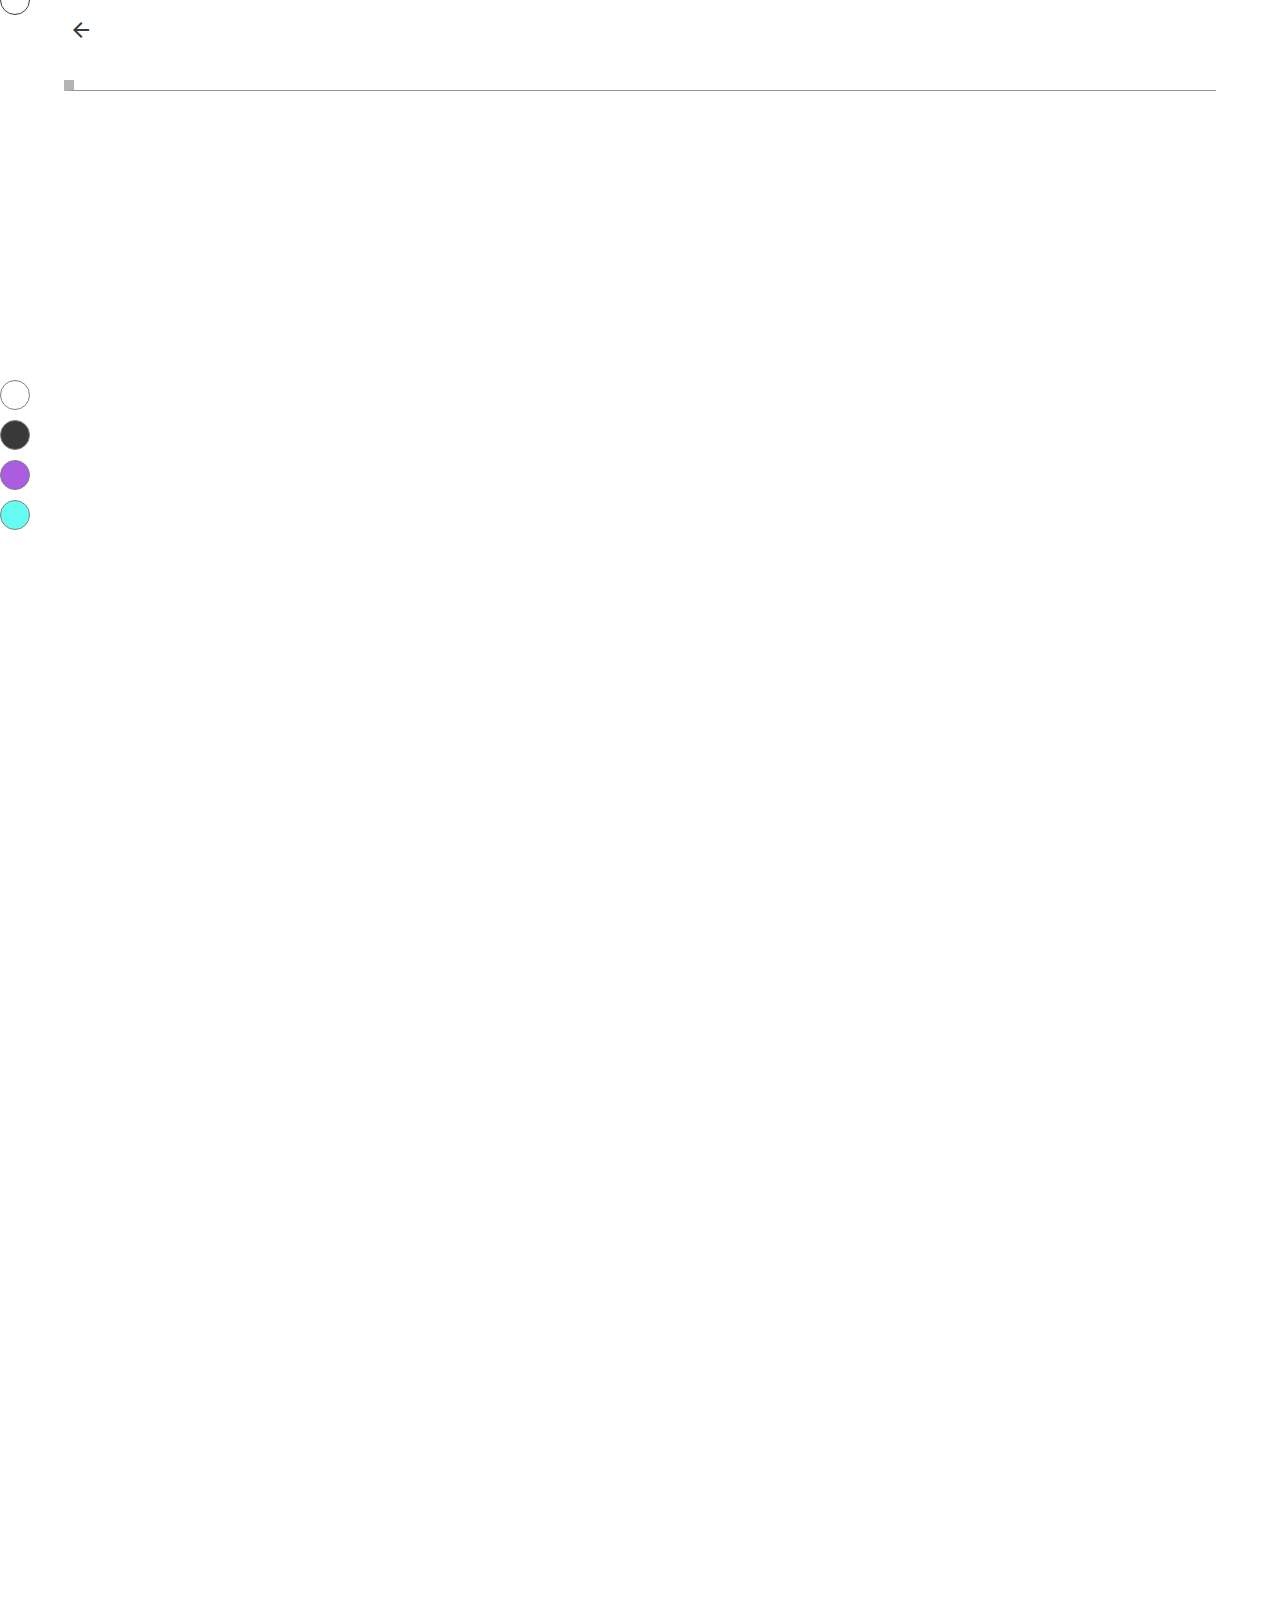
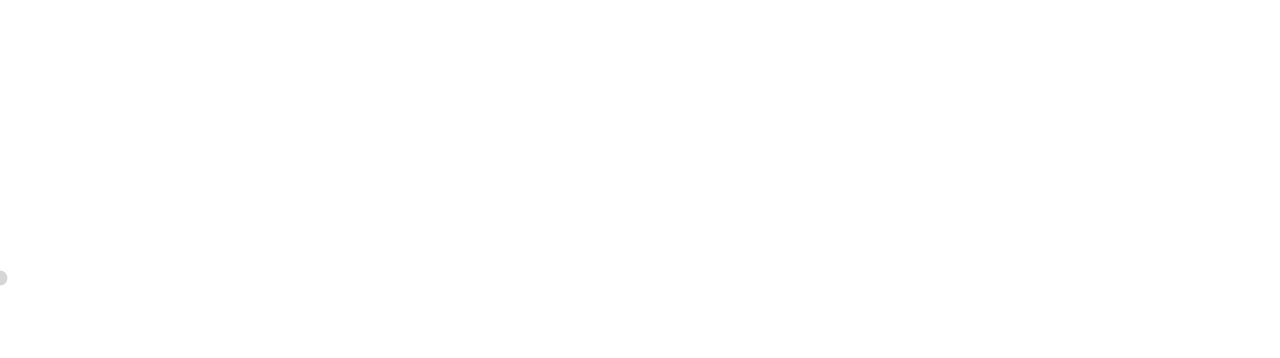
==== project.html @ 0c6968f7 "initial commit" ====
<!DOCTYPE html>
<html lang="en">

<head>
    <meta charset="UTF-8">
    <meta http-equiv="X-UA-Compatible" content="IE=edge">
    <meta name="viewport" content="width=device-width, initial-scale=1.0">
    <title>Document</title>
    <link rel="stylesheet" href="assets/style/style.css">
    <link rel="stylesheet" href="assets/style/aos.css">
    <script src="assets/script/jquery-3.6.0.min.js"></script>
</head>

<body>

    <div class="color_switch" data-aos="fade-right">
        <div class="color_one" id="white" onclick="changeTheme(0)">

        </div>
        <div class="color_one" id="black" onclick="changeTheme(1)">

        </div>
        <div class="color_one" id="purple" onclick="changeTheme(2)">

        </div>
        <div class="color_one" id="green" onclick="changeTheme(3)">

        </div>
    </div>
    <script src="assets/data/projects.js"></script>
    <script>
        $(document).ready(function() {
            changeTheme(getCookie('theme'));
            theProject = getCookie('sel_project');
            document.getElementById('project_title').innerHTML = projects[theProject]['title'];
            document.getElementById('project_text').innerHTML = `<div class="intro_title">Intro</div>` + projects[theProject]['intro'];
            document.getElementById('project_image').innerHTML = `<img src="` + projects[theProject]['intro_img'] + `">`;
            for (let sample of projects[theProject]['sample']) {
                theList = "";
                for (let desc of sample['sample_text']) {
                    theList = theList +
                        `
                        <div class="sample_list">
                            ` + desc + `
                        </div>
                    `;
                }
                document.getElementById('project_sample').innerHTML = document.getElementById('project_sample').innerHTML +
                    `
                    <div class="one_sample">
                        <div class="sample_image" data-aos="fade-up-left">
                            <img src="` + sample['sample_img'] + `" alt="">
                        </div>
                        <div class="sample_text" data-aos="fade-right">
                            ` + theList + `
                        </div>
                    </div>
                    `;
            }
        });
    </script>
    <div class="section project_intro" id="project_intro">
        <div class="project_nav" id="project_nav" data-aos="fade-right">
            <span class="material-icons-outlined">
                arrow_back
            </span>
        </div>
        <div class="project_title" id="project_title" data-aos="fade-left">

        </div>
        <div class="project_intro2">
            <div class="project_text" id="project_text" data-aos="fade-right">
            </div>
            <div class="project_image" id="project_image" data-aos="fade-up-left">

            </div>
        </div>
    </div>
    <div class="section project_sample" id="project_sample">

    </div>

    <div class="footer" data-aos="fade-up" data-aos-offset="-400">
        <div class="copy">
            &copy;
            <script>
                document.write(new Date().getFullYear())
            </script>
            | Anteneh Tilaye
        </div>
        <div class="email">When Ever you are ready, here is my Email : Antenehtilaye19@gmail.com</div>
    </div>
    <script src="assets/script/aos.js"></script>
    <script>
        AOS.init({
            offset: 200,
            duration: 1000
        });
    </script>
    <script src="assets/script/swup.min.js"></script>
    <script src="assets/script/tool.js"></script>

</body>

<div class="cursor"></div>
<div class="cursor2"></div>

</html>
---- assets/style/style.css ----
/* fallback */

@font-face {
    font-family: 'Material Icons Outlined';
    font-style: normal;
    font-weight: 400;
    src: url(../gok-H7zzDkdnRel8-DQ6KAXJ69wP1tGnf4ZGhUce.woff2) format('woff2');
}

@font-face {
    font-family: abril;
    src: url(../fonts/AbrilFatface-Regular.ttf);
}

@font-face {
    font-family: lobster;
    color: blueviolet;
    src: url(../fonts/Lobster-Regular.ttf);
}

.material-icons-outlined {
    font-family: 'Material Icons Outlined';
    font-weight: normal;
    font-style: normal;
    font-size: 24px;
    line-height: 1;
    letter-spacing: normal;
    text-transform: none;
    display: inline-block;
    white-space: nowrap;
    word-wrap: normal;
    direction: ltr;
    -moz-font-feature-settings: 'liga';
    -moz-osx-font-smoothing: grayscale;
    color: var(--font-color-shade);
    padding: 5px;
    border-radius: 50%;
}

:root {
    --font-color: black;
    --font-color-shade: rgb(59, 59, 59);
    --font-color-shade2: rgb(121, 120, 120);
    --back-color: rgb(255, 255, 255);
    --back-color-shade: #d7dbe2;
    --border-color: #b4b4b4;
    --border-color2: #d4d3d3;
    --back-color-op: rgba(245, 245, 245, 0.705);
    --mouse-x: 0;
    --mouse-y: 0;
}

.root {
    --font-color: black;
    --font-color-shade: rgb(59, 59, 59);
    --font-color-shade2: rgb(121, 120, 120);
    --back-color: rgb(255, 255, 255);
    --back-color-shade: #d7dbe2;
    --border-color: #b4b4b4;
    --border-color2: #d4d3d3;
    --back-color-op: rgba(24, 24, 24, 0.623);
    --mouse-x: 0;
    --mouse-y: 0;
}

html {
    scroll-behavior: smooth;
    margin: 0px;
    padding: 0px;
}

body {
    margin: 0px;
    padding: 0px;
    background-color: var(--back-color);
    color: var(--font-color);
}

.section {
    position: relative;
    display: block;
    padding: 20px 0px;
    margin-bottom: 20px;
    background-color: transparent;
    min-height: calc(100vh - 40px);
    z-index: 10;
}

.intro {
    display: grid;
    grid-template-columns: 1fr 1fr;
    z-index: 10;
}

.intro .text {
    display: grid;
    place-content: center;
    justify-content: left;
}

.intro .text h4 {
    font-family: lobster;
    font-size: 1.5rem;
    color: grey;
}

.intro .text h3 {
    font-family: abril;
    font-size: 3rem;
}

.intro .image {
    display: grid;
    place-content: center;
    justify-content: center;
}

.intro .text .button_holder {
    margin-top: 30px;
}

.intro .image img {
    height: 80vh;
    display: block;
    z-index: 10;
    transition: 1s;
}

.intro .image::after {
    content: " ";
    display: block;
    height: 45vh;
    width: 25vw;
    border-radius: 50%;
    margin-top: -80%;
    background-color: var(--back-color-shade);
    z-index: 9;
}

.intro .image:hover img {
    height: 70vh;
}

.back {
    background-color: transparent;
    width: 100%;
    height: 100vh;
    position: absolute;
    z-index: 1;
    display: grid;
    justify-content: center;
    place-content: center;
    font-size: 10vw;
    color: var(--back-color-op);
}

.back div:first-child {
    margin-bottom: 200px;
}

.menu {
    position: absolute;
    right: 20px;
    z-index: 32;
}

.menu .item {
    line-height: 34px;
    margin-top: 5px;
    border-radius: 16px;
    padding: 1px 0px 1px 15px;
    cursor: pointer;
}

.menu .item a {
    text-decoration: none;
    color: var(--font-color);
}

.menu .item .text {
    display: inline-flex;
    width: 0px;
    overflow: hidden;
    transition: 0.8s;
}

.menu .item .material-icons-outlined {
    float: right;
    margin-left: 3px;
}

.menu .item:hover {
    border: 1px solid var(--back-color-shade);
}

.menu .item:hover .text {
    width: 60px;
}

.intro .text h3 {
    color: var(--font-color-shade);
    font-size: 3vw;
    font-weight: 500;
    border-right: .05em solid var(--font-color);
    white-space: nowrap;
    letter-spacing: 5px;
    overflow: hidden;
    width: 100%;
    -webkit-animation: type3 2s steps(40, end), blink .5s step-end infinite alternate;
    animation: type3 2s steps(40, end), blink .5s step-end infinite alternate;
    -webkit-animation-fill-mode: forwards;
    animation-fill-mode: forwards;
}

.intro .text #text {
    display: inline-block;
    vertical-align: middle;
    letter-spacing: 2px;
}

.intro .text #cursor {
    display: inline-block;
    vertical-align: middle;
    width: 1px;
    height: 50px;
    background-color: var(--back-color);
    animation: blink .5s step-end infinite;
}

.button {
    display: inline-block;
    background-color: var(--back-color);
    padding: 10px 20px;
    border-radius: 10px;
    color: var(--font-color-shade);
    border: 1px solid var(--border-color);
    text-decoration: none;
    transition: 500ms;
}

.button:hover {
    background-color: var(--font-color-shade);
    color: var(--back-color);
}

@keyframes blink {
    from,
    to {
        background-color: transparent
    }
    50% {
        background-color: var(--back-color);
    }
}

.about {
    display: grid;
    padding: 0px 10%;
    grid-template-columns: minmax(300px, 1fr) minmax(150px, 1fr);
    grid-template-rows: minmax(400px, 100%);
    gap: 30px;
}

.about_item {
    display: grid;
    place-content: center;
    justify-content: center;
}

.about .about_item img {
    width: 30vw;
    min-width: 200px;
}

.section_title {
    font-family: lobster;
    margin-left: 20px;
    font-size: 4rem;
    border-bottom: 1px solid rgb(148, 148, 148);
    padding-bottom: 10px;
    border-left: 10px solid var(--border-color);
    padding-left: 20px;
    margin-left: 5%;
}

.about_text {
    font-family: Georgia, 'Times New Roman', Times, serif;
    margin-left: 20px;
    text-align: justify;
    font-size: 1.3rem;
    line-height: 30px;
}

.about .high {
    font-weight: bolder;
}

.projects_holder {
    width: 100%;
}

.projects {
    display: grid;
    grid-template-columns: repeat(auto-fit, minmax(300px, 1fr));
    padding: 10px 10%;
    gap: 30px;
}

.project {
    background-color: rgb(91, 112, 47);
    border-radius: 10px;
    border: 1px solid var(--border-color2);
}

.project img {
    float: left;
    position: relative;
    width: 100%;
    height: 100%;
    z-index: 16;
    border-radius: 10px;
}

.project .info {
    float: left;
    position: relative;
    display: none;
    z-index: 17;
    transition: 0.5s;
    overflow: hidden;
    background-color: rgba(10, 10, 10, 0.521);
    color: rgba(10, 10, 10, 0);
    text-align: center;
}

.project:hover .info {
    border-radius: 10px;
    margin-left: 0px;
    margin-bottom: -100%;
    display: block;
    padding: 10px;
    color: white;
    width: calc(100%);
    height: calc(100%);
}

.info .text {
    width: 100%;
    text-align: justify;
    margin-bottom: 10px;
    font-size: 1.5rem;
}

.btn {
    display: inline-block;
    padding: 7px 20px;
    color: var(--font-color);
    background-color: var(--back-color);
    border: 1px solid --font-color-shade;
    border-radius: 10px;
    cursor: pointer;
}

.services {
    /* height: calc(100vh - 250px); */
    padding: 20px calc(10% - 100px);
    display: grid;
    grid-template-columns: minmax(30px, 100px) calc(100% - 200px) minmax(30px, 100px);
    place-content: center;
    justify-content: center;
}

.service {
    display: grid;
    grid-template-columns: repeat(auto-fit, minmax(300px, 1fr));
    gap: 50px;
}

.service_img img {
    width: 100%;
    height: 100%;
    border-radius: 10px;
}

.service .info .title {
    font-size: 20px;
    font-weight: bold;
    padding: 10px 0px;
    border-bottom: 1px solid grey;
    margin-bottom: 15px;
}

.service .info .text {
    font-size: 17px;
    line-height: 20px;
}

.service .info {
    padding: 0px 20px;
}

.arrow .material-icons-outlined {
    width: 30px;
    height: 30px;
    border: 1px solid grey;
    display: grid;
    place-content: center;
    justify-content: center;
    color: grey;
    cursor: pointer;
}

.arrow {
    position: relative;
    z-index: 23;
    display: grid;
    place-content: center;
    justify-content: center;
    background-color: var(--back-color);
}

.service_holder {
    width: 100%;
    height: 100%;
    overflow: hidden;
}

.service_holder2 {
    position: relative;
    width: 300%;
    margin: 0px;
    left: 0;
    transition: 1s;
    /* animation: 30s slider infinite; */
}

.service_holder2 .service {
    float: left;
    width: 33.33%;
}

.contactme {
    display: grid;
    padding: 0px 10%;
    grid-template-columns: minmax(300px, 2fr) minmax(150px, 1fr) minmax(300px, 1fr);
    grid-template-rows: minmax(400px, 100%);
    gap: 30px
}

.theForm {
    display: grid;
    place-content: center;
    justify-content: right;
}

.theLinks {
    display: grid;
    place-content: center;
    justify-content: left;
}

.contact_img {
    display: grid;
    place-content: center;
    justify-content: center;
}

.contact_img img {
    width: 100%;
}

.input_f {
    display: block;
    padding: 13px 20px;
    margin-bottom: 10px;
    border-radius: 5px;
    border: 1px solid var(--font-color-shade);
    min-width: 350px;
    font-size: .8rem;
    font-weight: bold;
    background-color: var(--back-color2);
    color: var(--font-color);
}

.input_a {
    display: block;
    padding: 15px 20px;
    margin-bottom: 10px;
    border-radius: 5px;
    border: 1px solid var(--font-color-shade);
    background-color: var(--back-color2);
    min-width: 350px;
    font-weight: bold;
    font-size: 0.9rem;
    max-lines: 5;
    color: var(--font-color);
    resize: none;
}

.input_b {
    display: block;
    padding: 10px 20px;
    min-width: 350px;
    font-size: 0.8rem;
    font-weight: bold;
    border: 1px solid --font-color;
    background-color: var(--back-color);
    color: var(--font-color);
    border-radius: 10px;
    cursor: pointer;
    width: 100%;
}

.theLinks .item {
    line-height: 34px;
    margin-top: 10px;
    border-radius: 16px;
    padding: 2px 0px 2px 5px;
    cursor: pointer;
}

.theLinks .item a {
    text-decoration: none;
    color: var(--font-color);
}

.theLinks .item .text {
    display: inline-flex;
    width: 0px;
    overflow: hidden;
    transition: 0.8s;
}

.theLinks .item .img-icons {
    float: left;
    margin-right: 3px;
    background-color: var(--back-color-shade);
    border-radius: 50%;
}

.theLinks .item:hover {
    border: 1px solid var(--back-color-shade);
}

.theLinks .item:hover .text {
    width: 120px;
    overflow: hidden;
}

.img-icons {
    width: 35px;
    height: 35px;
}

* {
    cursor: none;
    margin: 0;
    padding: 0;
    box-sizing: border-box;
}

.cursor {
    width: 30px;
    height: 30px;
    border-radius: 100%;
    border: 1px solid var(--font-color-shade);
    transition: all 100ms ease-out;
    position: fixed;
    pointer-events: none;
    left: 0;
    top: 0;
    transform: translate(calc(-50% + 15px), -50%);
    z-index: 50;
}

.cursor2 {
    width: 15px;
    height: 15px;
    border-radius: 100%;
    background-color: var(--font-color-shade2);
    opacity: .3;
    position: fixed;
    transform: translate(-50%, -50%);
    pointer-events: none;
    transition: width .3s, height .3s, opacity .3s;
    z-index: 50;
}

.hover {
    background-color: rgb(141, 131, 131);
    opacity: 0.5;
}

.cursorinnerhover {
    width: 50px;
    height: 50px;
    opacity: .5;
}

.footer {
    margin-bottom: 20px;
    display: grid;
    grid-template-columns: 1fr 1fr;
}

.footer div {
    text-align: center;
}

.color_switch {
    position: fixed;
    z-index: 50;
    top: 0;
    left: 0;
    height: 100vh;
    display: grid;
    place-content: center;
}

.color_switch .color_one {
    width: 30px;
    height: 30px;
    border-radius: 50%;
    margin-top: 10px;
    border: 1px solid grey;
}

.color_switch #white {
    background-color: white;
}

.color_switch #black {
    background-color: rgb(58, 57, 57);
}

.color_switch #purple {
    background-color: #ab5de1;
}

.color_switch #green {
    background-color: #66fcf1;
}

.project_intro {
    min-height: 100vh;
    padding: 10px 5%;
}

.project_title {
    font-family: lobster;
    font-size: 2rem;
    border-bottom: 1px solid rgb(148, 148, 148);
    padding-bottom: 10px;
    border-left: 10px solid var(--border-color);
    padding-left: 20px;
    margin-bottom: 20px;
}

.project_nav {
    font-family: lobster;
    font-size: 2rem;
    padding-bottom: 10px;
    margin-bottom: 20px;
}

.intro_title {
    font-family: lobster;
    font-size: 2rem;
    padding-bottom: 10px;
    margin-bottom: 20px;
    text-align: center;
}

.project_intro2 {
    display: grid;
    grid-template-columns: minmax(300px, 1fr) minmax(150px, 1fr);
    grid-template-rows: minmax(400px, 100%);
    gap: 30px;
}

.project_intro2 .project_text {
    display: grid;
    place-content: center;
    text-align: justify;
    font-size: 1.2rem;
}

.project_intro2 .project_image {
    display: grid;
    place-content: center;
}

.project_intro2 .project_image img {
    width: 80%;
}

.project_sample {
    min-height: 100vh;
    padding: 10px 2%;
    display: grid;
    grid-template-columns: 100%;
    gap: 200px;
}

.one_sample {
    display: grid;
    grid-template-columns: minmax(400px, 2.5fr) minmax(150px, 1fr);
    grid-template-rows: minmax(400px, 100%);
    gap: 10px;
}

.one_sample:nth-of-type(even) {
    grid-template-columns: minmax(150px, 1fr) minmax(400px, 2.5fr);
}

.one_sample:nth-of-type(even) .sample_image {
    order: 1;
}

.one_sample .sample_image {
    width: 100%;
}

.one_sample .sample_image img {
    width: 100%;
}

.sample_text .sample_list {
    font-family: abril;
    margin-top: 30px;
    font-size: 1.1rem;
}

.sample_text .sample_list::before {
    content: "";
    display: block;
    float: left;
    width: 30px;
    height: 30px;
    border-radius: 50%;
    border-top-right-radius: 0px;
    background-color: var(--font-color-shade2);
    transform: rotate(40deg);
    margin-right: 10px;
    margin-top: 0px;
}


/* 
@keyframes slider {
    0% {
        left: 0;
    }
    30% {
        left: 0;
    }
    33.3% {
        left: -100%
    }
    60% {
        left: -100%;
    }
    66.6% {
        left: -200%;
    }
    95% {
        left: -200%;
    }
} */

@media only screen and (max-width: 800px) {
    .service {
        grid-template-rows: minmax(200px, 350px) 200px;
    }
    .contactme {
        grid-template-columns: minmax(300px, 2fr) minmax(150px, 1fr);
        grid-template-rows: minmax(400px, 100%);
    }
    .about {
        grid-template-columns: minmax(300px, 1fr);
        grid-template-rows: minmax(300px, 1fr) minmax(300px, 1fr);
    }
    .about .about_item {
        width: 80vw;
    }
}
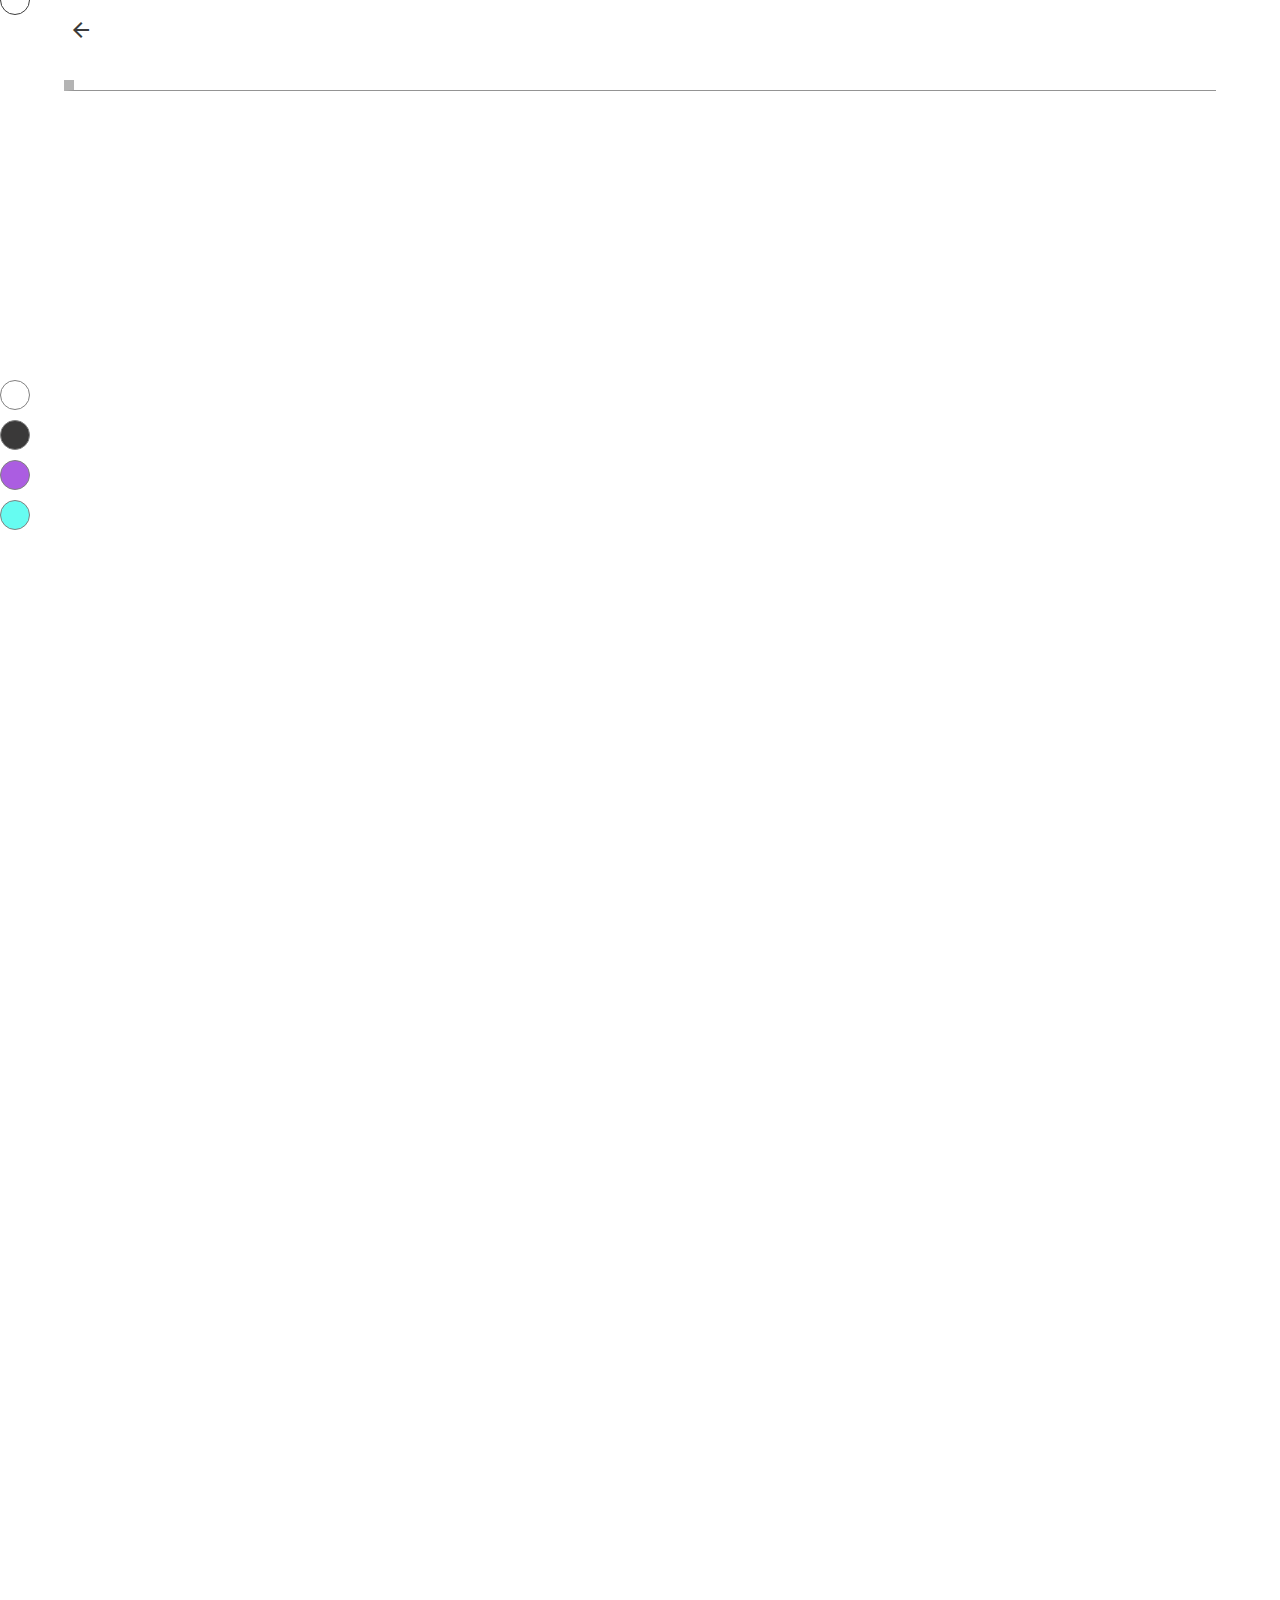
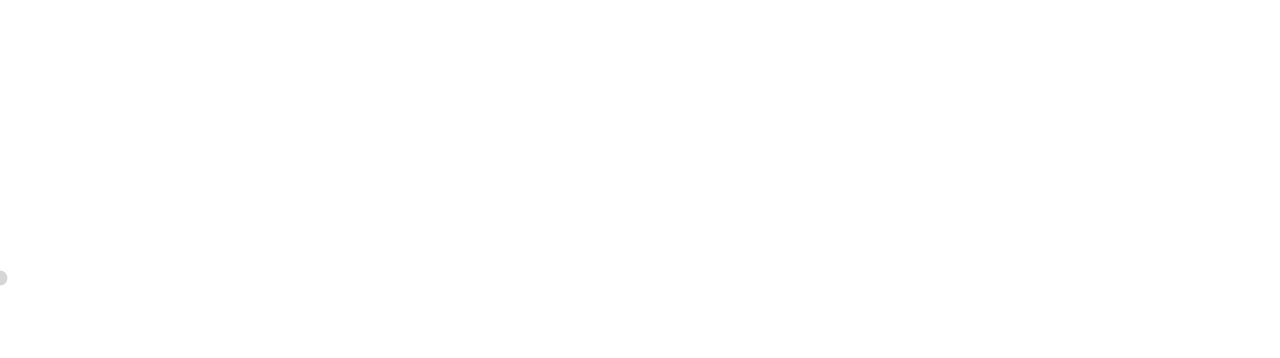
==== commit ddb5cec6: "with five projects" ====
--- a/project.html
+++ b/project.html
@@ -35,6 +35,9 @@
             document.getElementById('project_title').innerHTML = projects[theProject]['title'];
             document.getElementById('project_text').innerHTML = `<div class="intro_title">Intro</div>` + projects[theProject]['intro'];
             document.getElementById('project_image').innerHTML = `<img src="` + projects[theProject]['intro_img'] + `">`;
+
+
+
             for (let sample of projects[theProject]['sample']) {
                 theList = "";
                 for (let desc of sample['sample_text']) {
@@ -57,6 +60,23 @@
                     </div>
                     `;
             }
+
+            if (theProject == "project3") {
+                document.getElementById('project_sample').innerHTML = document.getElementById('project_sample').innerHTML +
+                    `
+                    <div class="one_sample">
+                        <div class="sample_image" data-aos="fade-up-left">
+                            <iframe width="681" height="383" src="https://www.youtube.com/embed/CHh0Q9maj-0" title="YouTube video player" frameborder="0" allow="accelerometer; autoplay; clipboard-write; encrypted-media; gyroscope; picture-in-picture" allowfullscreen></iframe>
+                        </div>
+                        <div class="sample_text" data-aos="fade-right">
+                            <div class="sample_list">
+                                Check Out The Demo
+                            </div>
+                        </div>
+                    </div>
+                    `;
+            }
+
         });
     </script>
     <div class="section project_intro" id="project_intro">
--- a/assets/style/style.css
+++ b/assets/style/style.css
@@ -307,7 +307,6 @@
 }
 
 .project {
-    background-color: rgb(91, 112, 47);
     border-radius: 10px;
     border: 1px solid var(--border-color2);
 }
@@ -315,6 +314,7 @@
 .project img {
     float: left;
     position: relative;
+    text-align: center;
     width: 100%;
     height: 100%;
     z-index: 16;
@@ -696,7 +696,7 @@
 
 .project_sample {
     min-height: 100vh;
-    padding: 10px 2%;
+    padding: 10px 10%;
     display: grid;
     grid-template-columns: 100%;
     gap: 200px;
@@ -704,13 +704,13 @@
 
 .one_sample {
     display: grid;
-    grid-template-columns: minmax(400px, 2.5fr) minmax(150px, 1fr);
+    grid-template-columns: minmax(400px, 2fr) minmax(150px, 1fr);
     grid-template-rows: minmax(400px, 100%);
-    gap: 10px;
+    gap: 100px;
 }
 
 .one_sample:nth-of-type(even) {
-    grid-template-columns: minmax(150px, 1fr) minmax(400px, 2.5fr);
+    grid-template-columns: minmax(150px, 1fr) minmax(400px, 2fr);
 }
 
 .one_sample:nth-of-type(even) .sample_image {
@@ -722,21 +722,22 @@
 }
 
 .one_sample .sample_image img {
-    width: 100%;
+    max-width: 100%;
 }
 
 .sample_text .sample_list {
-    font-family: abril;
-    margin-top: 30px;
+    font-family: 'Segoe UI', Tahoma, Geneva, Verdana, sans-serif;
+    margin-bottom: 30px;
     font-size: 1.1rem;
+    /* background-color: #ab5de1; */
 }
 
 .sample_text .sample_list::before {
     content: "";
     display: block;
     float: left;
-    width: 30px;
-    height: 30px;
+    width: 20px;
+    height: 20px;
     border-radius: 50%;
     border-top-right-radius: 0px;
     background-color: var(--font-color-shade2);
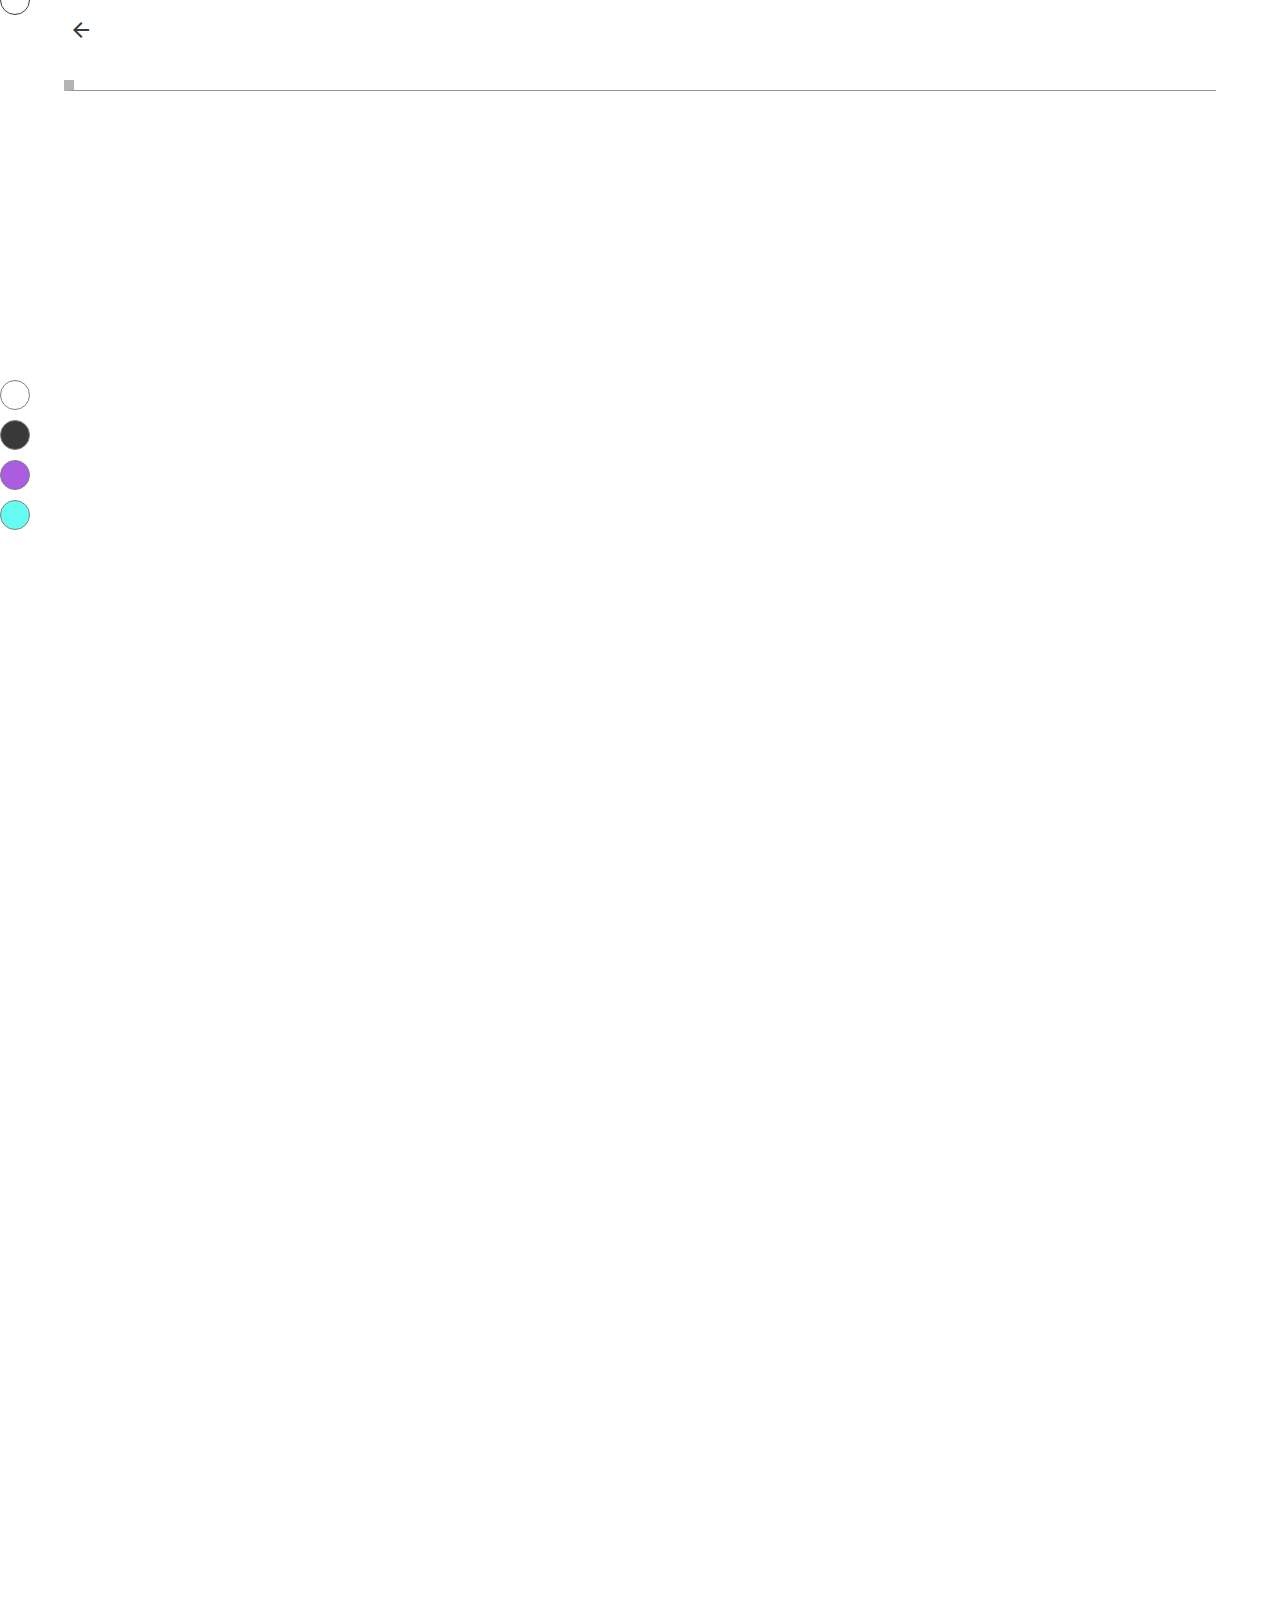
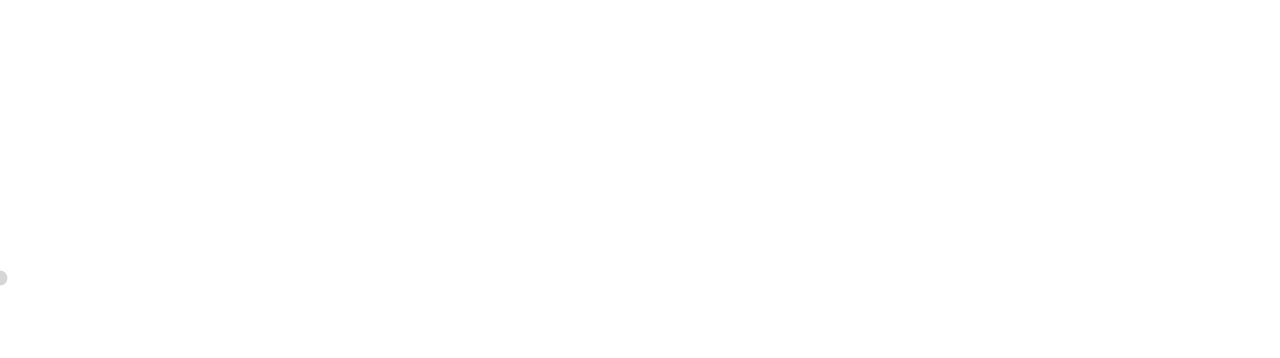
==== commit b0cea7e5: "meta data" ====
--- a/project.html
+++ b/project.html
@@ -5,7 +5,17 @@
     <meta charset="UTF-8">
     <meta http-equiv="X-UA-Compatible" content="IE=edge">
     <meta name="viewport" content="width=device-width, initial-scale=1.0">
-    <title>Document</title>
+
+    <meta name="title" content="Anteneh Tilaye projects Software Engineer web app, mobile app developer">
+    <meta name="description" content="Anteneh Tilaye Software Engineer, Web App Development , Mobile App Development, Machine learning Deep Learning, and Computer Vision Powered Apps.">
+    <meta name="keywords" content="Anteneh Tilaye, web developer, anteneh tilaye portfolio, software engineer, Ethiopian web developer, Ethiopian Mobile app Developer. machine learning engineer, computer vision specialist, ethiopia software development, estudent, estudent management system, ecommerce app">
+    <meta name="robots" content="index, follow">
+    <meta http-equiv="Content-Type" content="text/html; charset=utf-8">
+    <meta name="language" content="English">
+    <meta name="revisit-after" content="20 days">
+    <meta name="author" content="Anteneh Tilaye">
+
+    <title>Anteneh Tilaye Projects - Sofware Engineer</title>
     <link rel="stylesheet" href="assets/style/style.css">
     <link rel="stylesheet" href="assets/style/aos.css">
     <script src="assets/script/jquery-3.6.0.min.js"></script>
